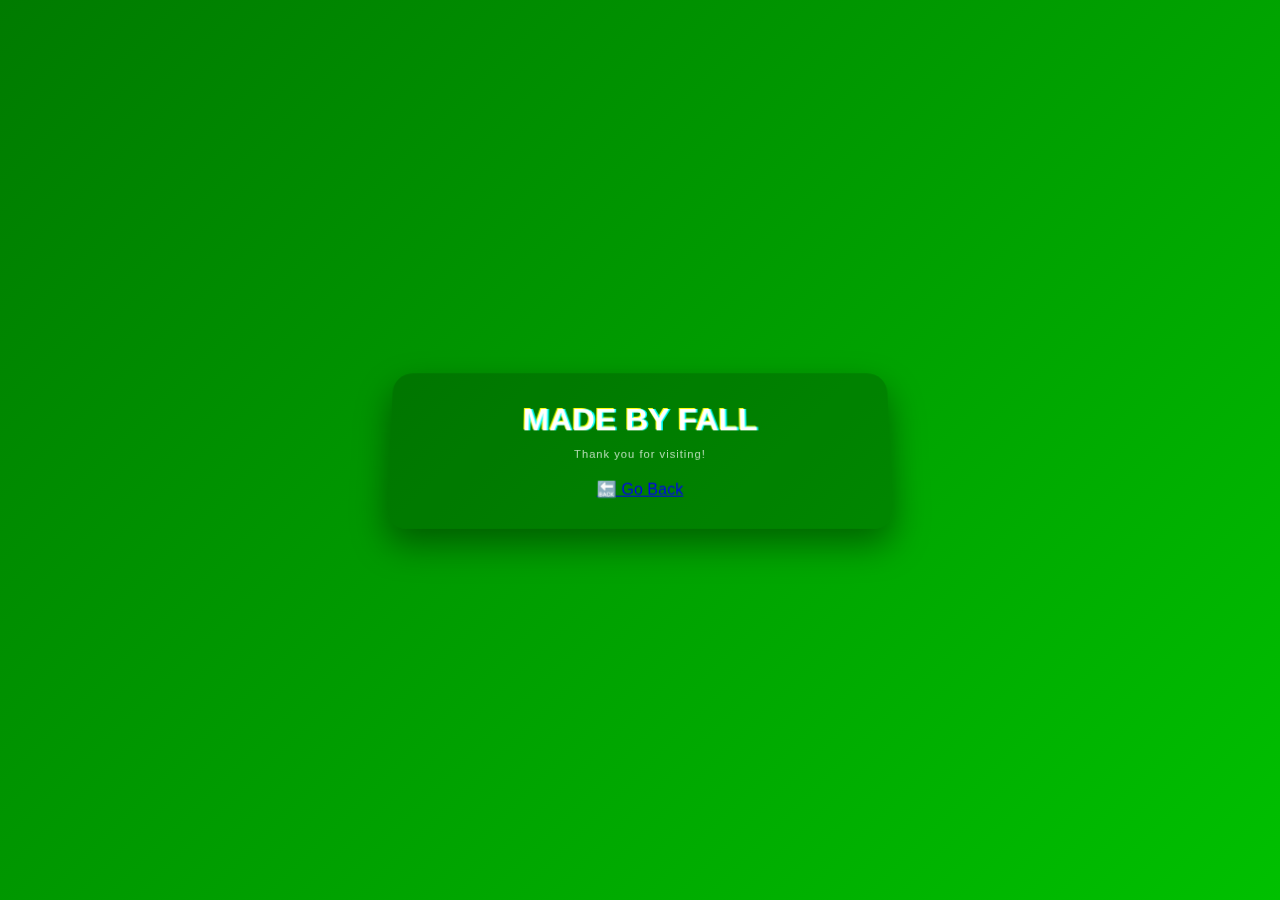
==== madeby.html @ 54936763 "Create madeby.html" ====
<!DOCTYPE html>
<html lang="en">
<head>
    <meta charset="UTF-8">
    <meta name="viewport" content="width=device-width, initial-scale=1.0">
    <title>Made by Fall</title>
    <link rel="stylesheet" href="styles.css">
</head>
<body>
    <div class="container">
        <div class="content">
            <h1 class="glitch-text" data-text="Made by Fall">Made by Fall</h1>
            <p class="subtitle">Thank you for visiting!</p>
            <a href="index.html" class="social-tooltip" data-tooltip="Back to Home">🔙 Go Back</a>
        </div>
    </div>
</body>
</html>
---- styles.css ----
* {
    margin: 0;
    padding: 0;
    box-sizing: border-box;
    cursor: url('data:image/svg+xml;utf8,<svg xmlns="http://www.w3.org/2000/svg" width="40" height="48" viewport="0 0 100 100" style="fill:#00ff00;font-size:24px;"><text y="50%">🌱</text></svg>'), auto;
}

:root {
    --primary-color: #007b00;
    --secondary-color: #00c000;
    --accent-color: #ffff00;
    --text-color: #ffffff;
}

body {
    font-family: 'Press Start 2P', cursive, Arial, sans-serif;
    background: linear-gradient(135deg, var(--primary-color), var(--secondary-color));
    height: 100vh;
    display: flex;
    justify-content: center;
    align-items: center;
    overflow: hidden;
    perspective: 1000px;
    color: var(--text-color);
}

.background-particles {
    position: fixed;
    top: 0;
    left: 0;
    width: 100%;
    height: 100%;
    pointer-events: none;
    z-index: 1;
    opacity: 0.5;
    background-image: 
        linear-gradient(rgba(255,255,255,0.1) 1px, transparent 1px),
        linear-gradient(90deg, rgba(255,255,255,0.1) 1px, transparent 1px);
    background-size: 20px 20px;
}

.container {
    text-align: center;
    position: relative;
    width: 100%;
    max-width: 500px;
    background: rgba(0,0,0,0.2);
    border-radius: 20px;
    padding: 30px;
    box-shadow: 0 15px 35px rgba(0,0,0,0.4);
    transform: rotateX(10deg);
    z-index: 2;
}

.character-wrapper {
    position: relative;
    display: flex;
    justify-content: center;
    margin-bottom: 20px;
}

.character {
    width: 250px;
    height: auto;
    z-index: 3;
    transition: transform 0.3s ease;
}

.character-glow {
    position: absolute;
    top: 50%;
    left: 50%;
    transform: translate(-50%, -50%);
    width: 300px;
    height: 300px;
    background: radial-gradient(circle, rgba(0,196,0,0.4) 0%, rgba(0,0,0,0) 70%);
    border-radius: 50%;
    z-index: 2;
    animation: pulse 2s infinite;
}

@keyframes pulse {
    0%, 100% { transform: translate(-50%, -50%) scale(1); }
    50% { transform: translate(-50%, -50%) scale(1.1); }
}

.content {
    position: relative;
    z-index: 4;
}

.glitch-text {
    color: var(--text-color);
    font-size: 2rem;
    margin-bottom: 10px;
    position: relative;
    text-transform: uppercase;
    text-shadow: 0.05em 0 0 #00fffc, -0.03em -0.04em 0 var(--accent-color);
    animation: glitch 725ms infinite;
}

.subtitle {
    color: rgba(255,255,255,0.7);
    font-size: 0.7rem;
    margin-bottom: 20px;
    letter-spacing: 1px;
}

.social-links {
    display: flex;
    justify-content: center;
    gap: 20px;
    margin-bottom: 15px;
}

.social-links a {
    position: relative;
    display: inline-block;
    transition: transform 0.2s ease;
}

.social-links img {
    width: 45px;
    height: 45px;
    filter: grayscale(20%) brightness(120%);
    transition: all 0.3s ease;
}

.social-links a:hover img {
    transform: scale(1.2) rotate(360deg);
    filter: grayscale(0%) brightness(150%);
}

.social-tooltip {
    position: relative;
}

.social-tooltip::after {
    content: attr(data-tooltip);
    position: absolute;
    bottom: -30px;
    left: 50%;
    transform: translateX(-50%) scale(0);
    background: rgba(0,0,0,0.8);
    color: white;
    padding: 5px 10px;
    border-radius: 5px;
    font-size: 0.6rem;
    opacity: 0;
    transition: all 0.3s ease;
}

.social-tooltip:hover::after {
    transform: translateX(-50%) scale(1);
    opacity: 1;
}

@media (max-width: 600px) {
    .container {
        width: 90%;
        padding: 20px;
    }
    
    .character {
        width: 200px;
    }
    
    .glitch-text {
        font-size: 1.5rem;
    }
    
    .subtitle {
        font-size: 0.5rem;
    }
}

/* Glitch animations remain the same as in the previous version */
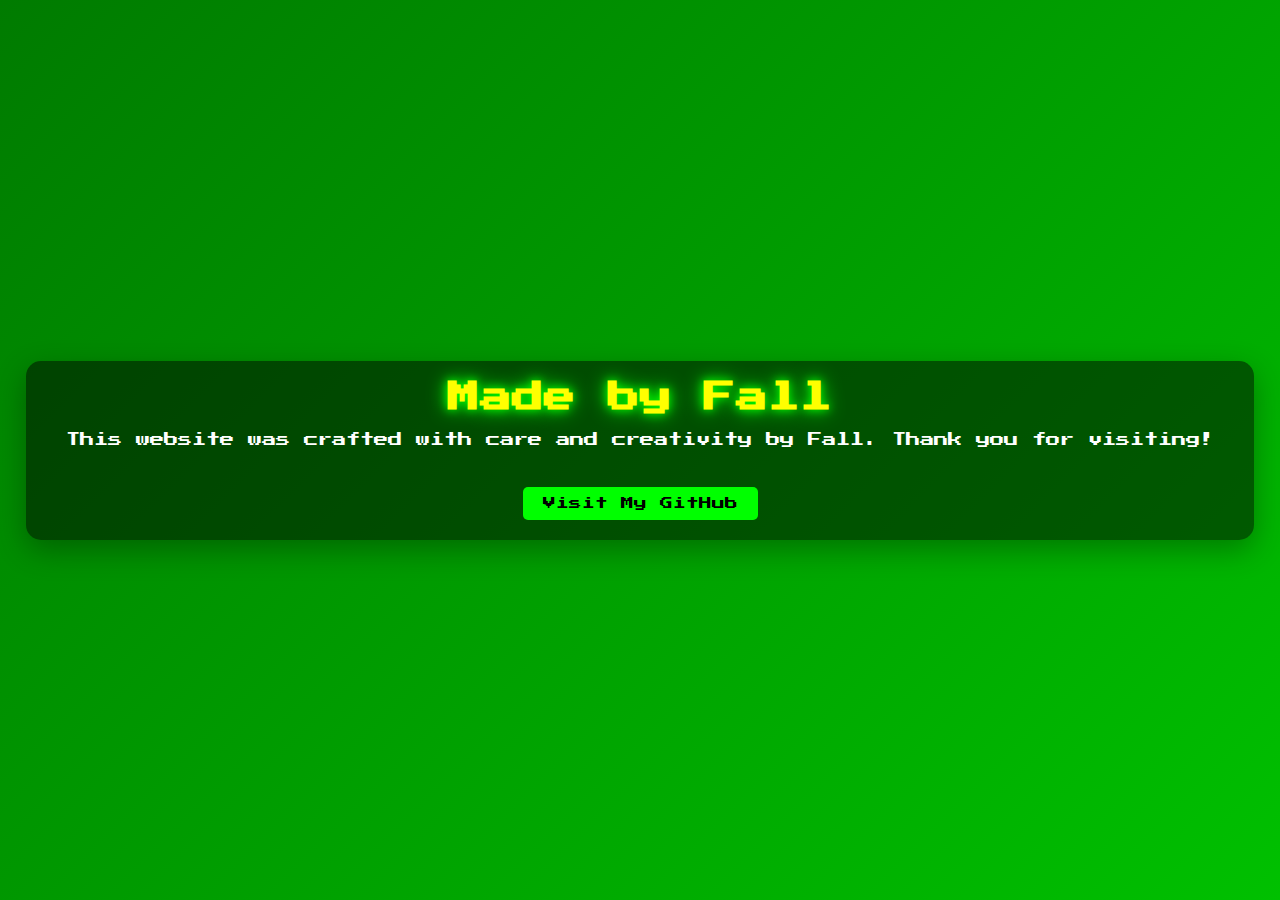
==== commit 706432f5: "Update madeby.html" ====
--- a/madeby.html
+++ b/madeby.html
@@ -4,15 +4,69 @@
     <meta charset="UTF-8">
     <meta name="viewport" content="width=device-width, initial-scale=1.0">
     <title>Made by Fall</title>
-    <link rel="stylesheet" href="styles.css">
+    <link href="https://fonts.googleapis.com/css2?family=Press+Start+2P&display=swap" rel="stylesheet">
+    <style>
+        * {
+            margin: 0;
+            padding: 0;
+            box-sizing: border-box;
+            font-family: 'Press Start 2P', cursive;
+        }
+
+        body {
+            background: linear-gradient(135deg, #007b00, #00c000);
+            height: 100vh;
+            display: flex;
+            justify-content: center;
+            align-items: center;
+            color: #ffffff;
+            overflow: hidden;
+            text-align: center;
+        }
+
+        .container {
+            background: rgba(0, 0, 0, 0.5);
+            padding: 20px 40px;
+            border-radius: 15px;
+            box-shadow: 0px 10px 30px rgba(0, 0, 0, 0.3);
+        }
+
+        h1 {
+            font-size: 2rem;
+            color: #ffff00;
+            text-shadow: 0 0 10px #00ff00, 0 0 20px #00ff00;
+            margin-bottom: 20px;
+        }
+
+        p {
+            font-size: 0.9rem;
+            margin-bottom: 20px;
+            color: #ffffff;
+        }
+
+        a {
+            display: inline-block;
+            margin-top: 20px;
+            padding: 10px 20px;
+            background: #00ff00;
+            color: #000;
+            text-decoration: none;
+            border-radius: 5px;
+            font-size: 0.8rem;
+            transition: transform 0.2s ease, background 0.3s ease;
+        }
+
+        a:hover {
+            transform: scale(1.1);
+            background: #ffff00;
+        }
+    </style>
 </head>
 <body>
     <div class="container">
-        <div class="content">
-            <h1 class="glitch-text" data-text="Made by Fall">Made by Fall</h1>
-            <p class="subtitle">Thank you for visiting!</p>
-            <a href="index.html" class="social-tooltip" data-tooltip="Back to Home">🔙 Go Back</a>
-        </div>
+        <h1>Made by Fall</h1>
+        <p>This website was crafted with care and creativity by Fall. Thank you for visiting!</p>
+        <a href="https://github.com/your-username" target="_blank">Visit My GitHub</a>
     </div>
 </body>
 </html>
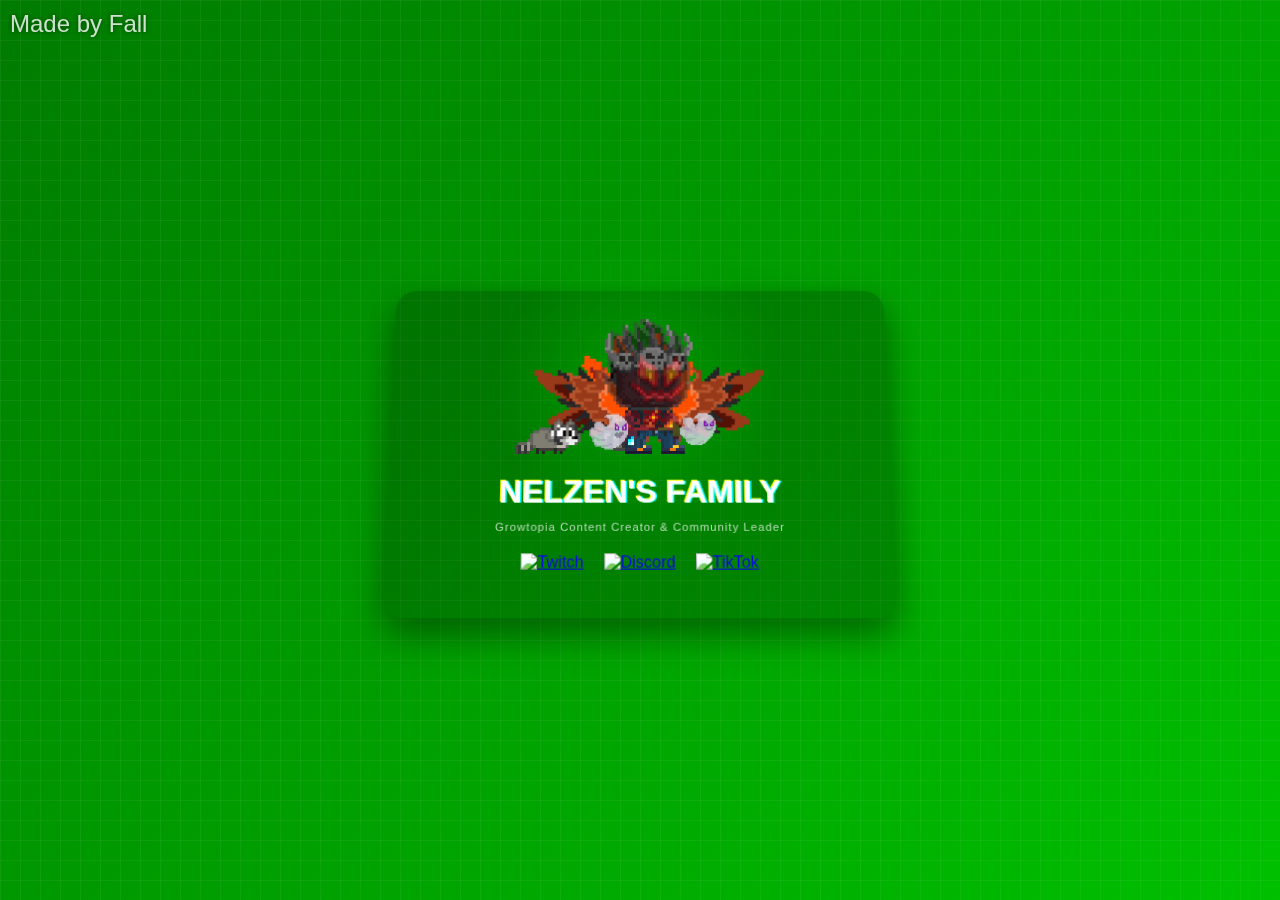
==== commit c98ede5b: "Update madeby.html" ====
--- a/madeby.html
+++ b/madeby.html
@@ -3,70 +3,53 @@
 <head>
     <meta charset="UTF-8">
     <meta name="viewport" content="width=device-width, initial-scale=1.0">
-    <title>Made by Fall</title>
-    <link href="https://fonts.googleapis.com/css2?family=Press+Start+2P&display=swap" rel="stylesheet">
+    <title>Overlay Text</title>
+    <link rel="stylesheet" href="styles.css">
     <style>
-        * {
-            margin: 0;
-            padding: 0;
-            box-sizing: border-box;
-            font-family: 'Press Start 2P', cursive;
-        }
-
-        body {
-            background: linear-gradient(135deg, #007b00, #00c000);
-            height: 100vh;
-            display: flex;
-            justify-content: center;
-            align-items: center;
-            color: #ffffff;
-            overflow: hidden;
-            text-align: center;
-        }
-
-        .container {
-            background: rgba(0, 0, 0, 0.5);
-            padding: 20px 40px;
-            border-radius: 15px;
-            box-shadow: 0px 10px 30px rgba(0, 0, 0, 0.3);
-        }
-
-        h1 {
-            font-size: 2rem;
-            color: #ffff00;
-            text-shadow: 0 0 10px #00ff00, 0 0 20px #00ff00;
-            margin-bottom: 20px;
-        }
-
-        p {
-            font-size: 0.9rem;
-            margin-bottom: 20px;
-            color: #ffffff;
-        }
-
-        a {
-            display: inline-block;
-            margin-top: 20px;
-            padding: 10px 20px;
-            background: #00ff00;
-            color: #000;
-            text-decoration: none;
-            border-radius: 5px;
-            font-size: 0.8rem;
-            transition: transform 0.2s ease, background 0.3s ease;
-        }
-
-        a:hover {
-            transform: scale(1.1);
-            background: #ffff00;
+        /* Styling for the overlay text */
+        .overlay-text {
+            position: fixed;
+            top: 10px;
+            left: 10px;
+            z-index: 9999; /* Ensures it's on top of everything */
+            font-size: 1.5rem;
+            font-family: 'Press Start 2P', cursive, Arial, sans-serif;
+            color: rgba(255, 255, 255, 0.8); /* Slightly transparent white */
+            text-shadow: 0 0 5px rgba(0, 0, 0, 0.5); /* Glow effect for visibility */
+            pointer-events: none; /* Makes sure clicks pass through it */
         }
     </style>
 </head>
 <body>
+    <!-- Main content of your website -->
+    <div class="background-particles"></div>
     <div class="container">
-        <h1>Made by Fall</h1>
-        <p>This website was crafted with care and creativity by Fall. Thank you for visiting!</p>
-        <a href="https://github.com/your-username" target="_blank">Visit My GitHub</a>
+        <div class="character-wrapper">
+            <img src="set.png" alt="Nelzen's Character" class="character">
+            <div class="character-glow"></div>
+        </div>
+        
+        <div class="content">
+            <h1 class="glitch-text" data-text="Nelzen's Family">Nelzen's Family</h1>
+            <p class="subtitle">Growtopia Content Creator & Community Leader</p>
+            
+            <div class="social-links">
+                <a href="https://www.twitch.tv/nelzenlovetohelp" target="_blank" class="social-tooltip" data-tooltip="Twitch">
+                    <img src="https://www.vectorlogo.zone/logos/twitch/twitch-icon.svg" alt="Twitch">
+                </a>
+                <a href="https://discord.gg/mhdYWPD9XR" target="_blank" class="social-tooltip" data-tooltip="Discord">
+                    <img src="https://www.svgrepo.com/show/353655/discord-icon.svg" alt="Discord">
+                </a>
+                <a href="https://www.tiktok.com/@nelzenlovetohelp" target="_blank" class="social-tooltip" data-tooltip="TikTok">
+                    <img src="https://www.svgrepo.com/show/333611/tiktok.svg" alt="TikTok">
+                </a>
+            </div>
+        </div>
     </div>
+    
+    <!-- Overlay Text -->
+    <div class="overlay-text">Made by Fall</div>
+
+    <script src="script.js"></script>
 </body>
 </html>
--- a/styles.css
+++ b/styles.css
@@ -0,0 +1,177 @@
+* {
+    margin: 0;
+    padding: 0;
+    box-sizing: border-box;
+    cursor: url('data:image/svg+xml;utf8,<svg xmlns="http://www.w3.org/2000/svg" width="40" height="48" viewport="0 0 100 100" style="fill:#00ff00;font-size:24px;"><text y="50%">🌱</text></svg>'), auto;
+}
+
+:root {
+    --primary-color: #007b00;
+    --secondary-color: #00c000;
+    --accent-color: #ffff00;
+    --text-color: #ffffff;
+}
+
+body {
+    font-family: 'Press Start 2P', cursive, Arial, sans-serif;
+    background: linear-gradient(135deg, var(--primary-color), var(--secondary-color));
+    height: 100vh;
+    display: flex;
+    justify-content: center;
+    align-items: center;
+    overflow: hidden;
+    perspective: 1000px;
+    color: var(--text-color);
+}
+
+.background-particles {
+    position: fixed;
+    top: 0;
+    left: 0;
+    width: 100%;
+    height: 100%;
+    pointer-events: none;
+    z-index: 1;
+    opacity: 0.5;
+    background-image: 
+        linear-gradient(rgba(255,255,255,0.1) 1px, transparent 1px),
+        linear-gradient(90deg, rgba(255,255,255,0.1) 1px, transparent 1px);
+    background-size: 20px 20px;
+}
+
+.container {
+    text-align: center;
+    position: relative;
+    width: 100%;
+    max-width: 500px;
+    background: rgba(0,0,0,0.2);
+    border-radius: 20px;
+    padding: 30px;
+    box-shadow: 0 15px 35px rgba(0,0,0,0.4);
+    transform: rotateX(10deg);
+    z-index: 2;
+}
+
+.character-wrapper {
+    position: relative;
+    display: flex;
+    justify-content: center;
+    margin-bottom: 20px;
+}
+
+.character {
+    width: 250px;
+    height: auto;
+    z-index: 3;
+    transition: transform 0.3s ease;
+}
+
+.character-glow {
+    position: absolute;
+    top: 50%;
+    left: 50%;
+    transform: translate(-50%, -50%);
+    width: 300px;
+    height: 300px;
+    background: radial-gradient(circle, rgba(0,196,0,0.4) 0%, rgba(0,0,0,0) 70%);
+    border-radius: 50%;
+    z-index: 2;
+    animation: pulse 2s infinite;
+}
+
+@keyframes pulse {
+    0%, 100% { transform: translate(-50%, -50%) scale(1); }
+    50% { transform: translate(-50%, -50%) scale(1.1); }
+}
+
+.content {
+    position: relative;
+    z-index: 4;
+}
+
+.glitch-text {
+    color: var(--text-color);
+    font-size: 2rem;
+    margin-bottom: 10px;
+    position: relative;
+    text-transform: uppercase;
+    text-shadow: 0.05em 0 0 #00fffc, -0.03em -0.04em 0 var(--accent-color);
+    animation: glitch 725ms infinite;
+}
+
+.subtitle {
+    color: rgba(255,255,255,0.7);
+    font-size: 0.7rem;
+    margin-bottom: 20px;
+    letter-spacing: 1px;
+}
+
+.social-links {
+    display: flex;
+    justify-content: center;
+    gap: 20px;
+    margin-bottom: 15px;
+}
+
+.social-links a {
+    position: relative;
+    display: inline-block;
+    transition: transform 0.2s ease;
+}
+
+.social-links img {
+    width: 45px;
+    height: 45px;
+    filter: grayscale(20%) brightness(120%);
+    transition: all 0.3s ease;
+}
+
+.social-links a:hover img {
+    transform: scale(1.2) rotate(360deg);
+    filter: grayscale(0%) brightness(150%);
+}
+
+.social-tooltip {
+    position: relative;
+}
+
+.social-tooltip::after {
+    content: attr(data-tooltip);
+    position: absolute;
+    bottom: -30px;
+    left: 50%;
+    transform: translateX(-50%) scale(0);
+    background: rgba(0,0,0,0.8);
+    color: white;
+    padding: 5px 10px;
+    border-radius: 5px;
+    font-size: 0.6rem;
+    opacity: 0;
+    transition: all 0.3s ease;
+}
+
+.social-tooltip:hover::after {
+    transform: translateX(-50%) scale(1);
+    opacity: 1;
+}
+
+@media (max-width: 600px) {
+    .container {
+        width: 90%;
+        padding: 20px;
+    }
+    
+    .character {
+        width: 200px;
+    }
+    
+    .glitch-text {
+        font-size: 1.5rem;
+    }
+    
+    .subtitle {
+        font-size: 0.5rem;
+    }
+}
+
+/* Glitch animations remain the same as in the previous version */
